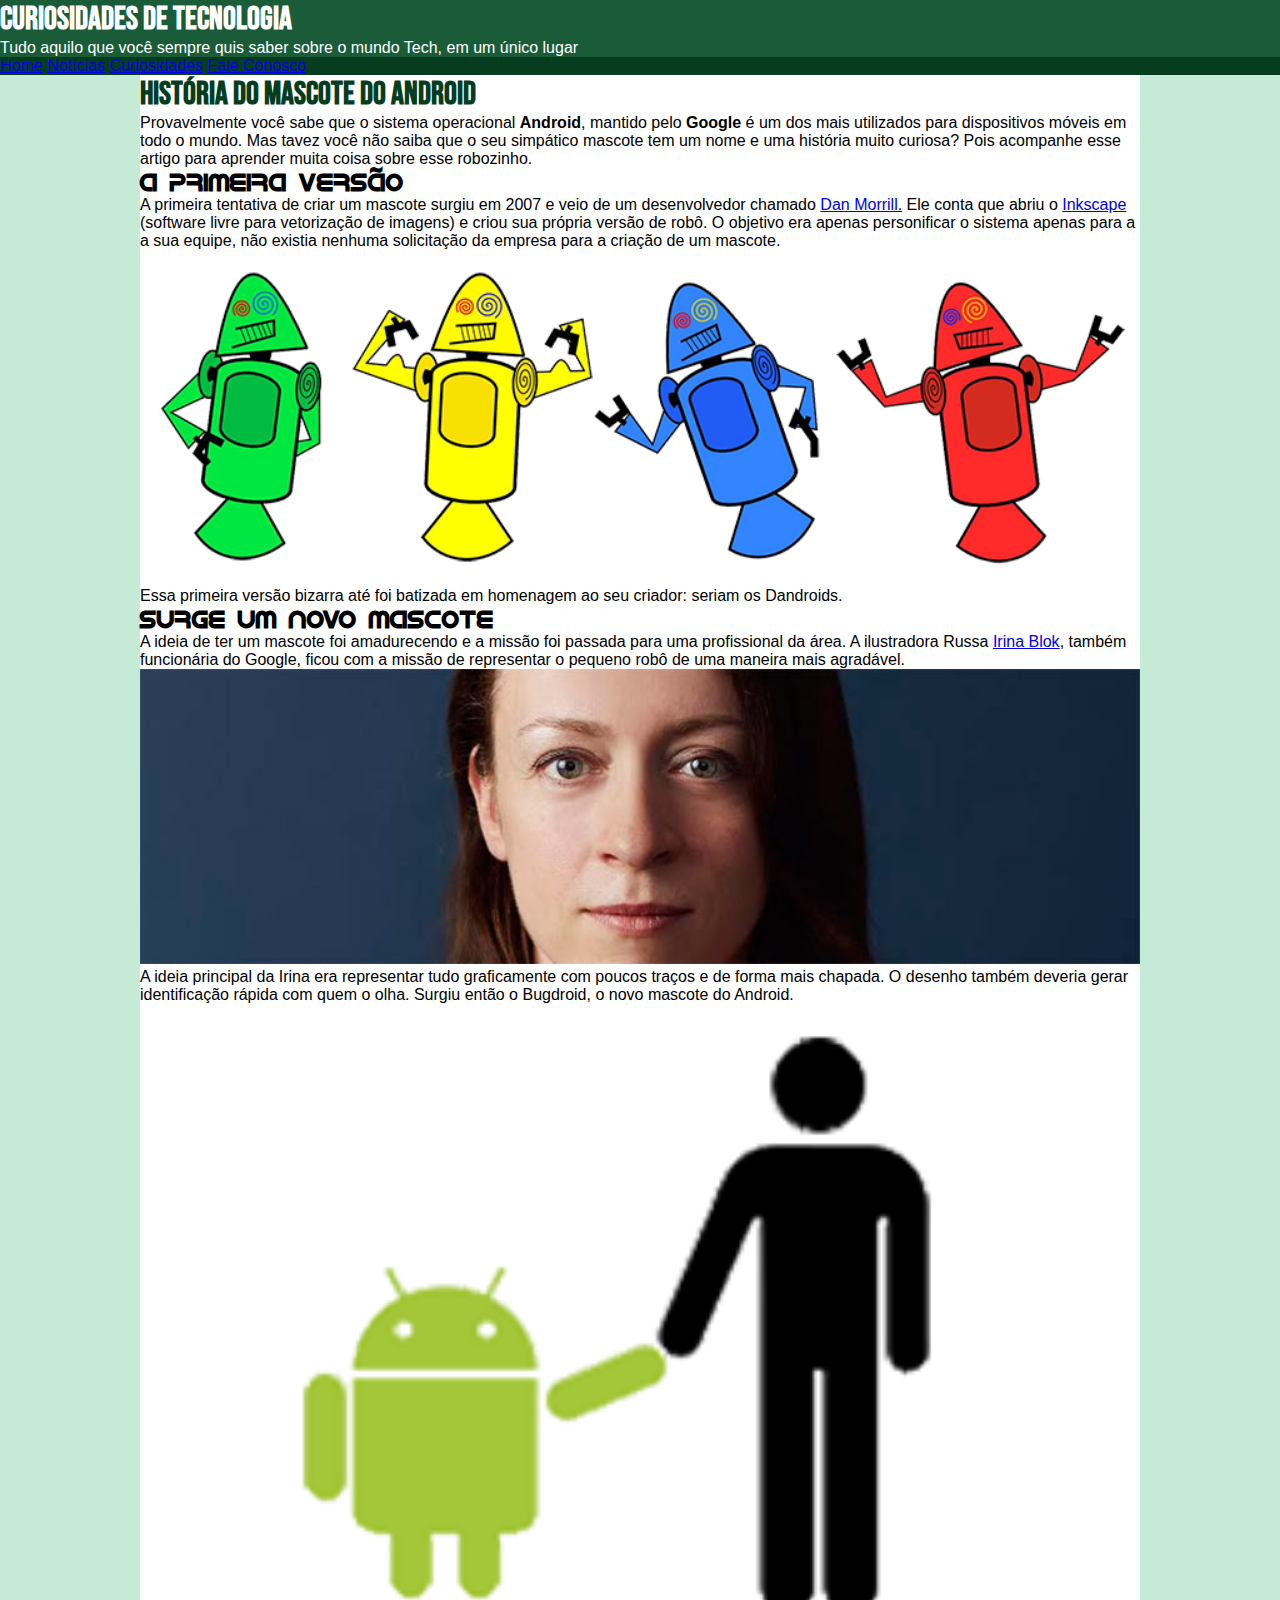
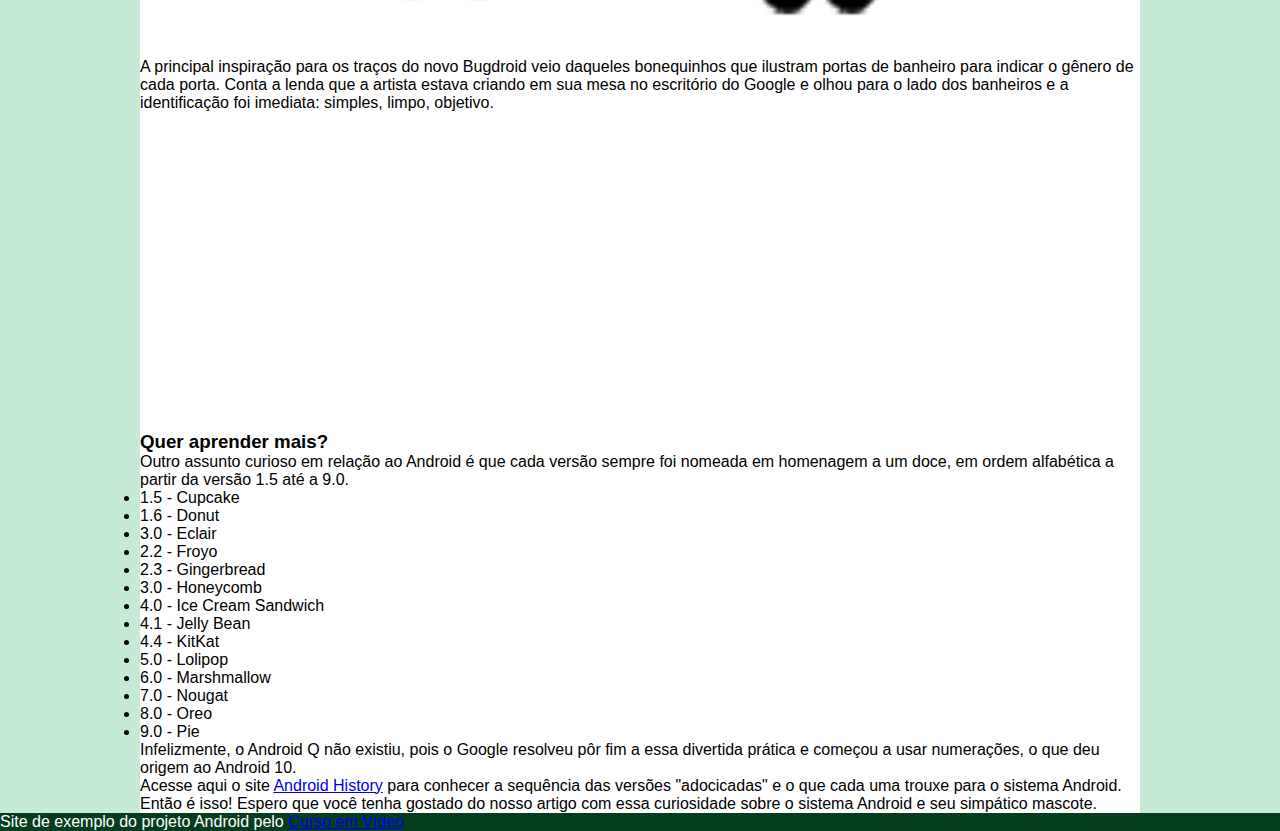
==== index.html @ b6d84f41 "Update index/css" ====
<!DOCTYPE html>
<html lang="pt-br">
<head>
    <meta charset="UTF-8">
    <meta http-equiv="X-UA-Compatible" content="IE=edge">
    <meta name="viewport" content="width=device-width, initial-scale=1.0">
    <link rel="stylesheet" href="arquivos/style.css">
    <link rel="shortcut icon" href="arquivos/imagens/favicon.ico" type="image/x-icon">
    <title>Projeto Android</title>
</head>
<body>

    <header>
        <h1>Curiosidades de Tecnologia</h1>
        <p>Tudo aquilo que você sempre quis saber sobre o mundo Tech, em um único lugar</p>
    </header>

    <nav>
        <a href="#">Home</a>
        <a href="#">Notícias</a>
        <a href="#">Curiosidades</a>
        <a href="#">Fale Conosco</a>
    </nav>

    <main>
        <article>
            <h1>História do Mascote do Android</h1>

            <p>
                Provavelmente você sabe que o sistema operacional <strong>Android</strong>, mantido pelo <strong>Google</strong> é um dos mais utilizados para dispositivos móveis em todo o mundo. Mas tavez você não saiba que o seu simpático mascote tem um nome e uma história muito curiosa? Pois acompanhe esse artigo para aprender muita coisa sobre esse robozinho.
            </p>

            <h2>A primeira versão</h2>

            <p>
                A primeira tentativa de criar um mascote surgiu em 2007 e veio de um desenvolvedor chamado <a href="https://androidcommunity.com/dan-morrill-shows-us-the-android-mascot-that-almost-was-20130103/" target="_blank">Dan Morrill.</a> Ele conta que abriu o <a href="https://inkscape.org/pt-br/" target="_blank">Inkscape</a> (software livre para vetorização de imagens) e criou sua própria versão de robô. O objetivo era apenas personificar o sistema apenas para a a sua equipe, não existia nenhuma solicitação da empresa para a criação de um mascote.
            </p>

            <picture>
                <source media="(max-width: 550px)" srcset="/arquivos/imagens/dan-droids-pq.png">
                <img src="arquivos/imagens/dan-droids.png" alt="Primeiro mascote do Android">
            </picture>

            <p>
                Essa primeira versão bizarra até foi batizada em homenagem ao seu criador: seriam os Dandroids.
            </p>

            <h2>Surge um novo mascote</h2>

            <p>
                A ideia de ter um mascote foi amadurecendo e a missão foi passada para uma profissional da área. A ilustradora Russa <a href="https://www.irinablok.com/" target="_blank">Irina Blok</a>, também funcionária do Google, ficou com a missão de representar o pequeno robô de uma maneira mais agradável.
            </p>

            <picture>
                <source media="(max-width: 550px)" srcset="/arquivos/imagens/irina-blok-pq.jpg">
                <img src="arquivos/imagens/irina-blok.jpg" alt="Irina Blok, criadora do Bugdroid">
            </picture>

            <p>
                A ideia principal da Irina era representar tudo graficamente com poucos traços e de forma mais chapada. O desenho também deveria gerar identificação rápida com quem o olha. Surgiu então o Bugdroid, o novo mascote do Android.
            </p>

            <img src="arquivos/imagens/bugdroid.png" alt="Bugdroid">

            <p>
                A principal inspiração para os traços do novo Bugdroid veio daqueles bonequinhos que ilustram portas de banheiro para indicar o gênero de cada porta. Conta a lenda que a artista estava criando em sua mesa no escritório do Google e olhou para o lado dos banheiros e a identificação foi imediata: simples, limpo, objetivo.
            </p>

            <iframe width="560" height="315" src="https://www.youtube.com/embed/62JB64aQC9A" title="YouTube video player" frameborder="0" allow="accelerometer; autoplay; clipboard-write; encrypted-media; gyroscope; picture-in-picture" allowfullscreen></iframe>
            
            <aside>
                <h3>Quer aprender mais?</h3>

                <p>
                    Outro assunto curioso em relação ao Android é que cada versão sempre foi nomeada em homenagem a um doce, em ordem alfabética a partir da versão 1.5 até a 9.0.
                </p>

                <ul>
                    <li>1.5 - Cupcake</li>
                    <li>1.6 - Donut</li>
                    <li>3.0 - Eclair</li>
                    <li>2.2 - Froyo</li>
                    <li>2.3 - Gingerbread</li>
                    <li>3.0 - Honeycomb</li>
                    <li>4.0 - Ice Cream Sandwich</li>
                    <li>4.1 - Jelly Bean</li>
                    <li>4.4 - KitKat</li>
                    <li>5.0 - Lolipop</li>
                    <li>6.0 - Marshmallow</li>
                    <li>7.0 - Nougat</li>
                    <li>8.0 - Oreo</li>
                    <li>9.0 - Pie</li>
                </ul>

                <p>
                    Infelizmente, o Android Q não existiu, pois o Google resolveu pôr fim a essa divertida prática e começou a usar numerações, o que deu origem ao Android 10.
                </p>

                <p>
                    Acesse aqui o site <a href="https://www.android.com/intl/pt_pt/history/#/donut" target="_blank">Android History</a> para conhecer a sequência das versões "adocicadas" e o que cada uma trouxe para o sistema Android.
                </p>
            </aside>
            

            <p>
                Então é isso! Espero que você tenha gostado do nosso artigo com essa curiosidade sobre o sistema Android e seu simpático mascote.
            </p>
        </article>
    </main>

    <footer>
        <p>Site de exemplo do projeto Android pelo <a href="https://www.cursoemvideo.com/" target="_blank">Curso em Vídeo</a></p>
    </footer>

</body>
</html>
---- arquivos/style.css ----
@charset "UTF-8";

@import url('https://fonts.googleapis.com/css2?family=Bebas+Neue&display=swap');

@font-face {
    font-family: 'Android';
    src: url('fontes/idroid.otf') format('opentype');
    font-weight: normal;
}

:root {
    --cor0: #c5ebd6;
    --cor1: #83e1ad;
    --cor2: #3ddc84;
    --cor3: #2fa866;
    --cor4: #1a5c37;
    --cor5: #063d1e;

    --fonte-padrao: Arial, Verdana, Helvetica, sans-serif;
    --fonte-destaque: 'Bebas Neue', cursive;
    --fonte-android: 'Android', cursive;
}

* {
    margin: 0px;
    padding: 0px;
}

body {
    background-color: var(--cor0);
    font-family: var(--fonte-padrao);
}

header {
    background-color: var(--cor4);
}

header > h1 {
    color: white;
    font-family: var(--fonte-destaque);
}

header > p {
    color: white;
}

nav {
    background-color: var(--cor5);
}

main {
    min-width: 300px;
    max-width: 1000px;
    margin: auto;
    background-color: white;
}

main img {
    width: 100%;
}

article > h1 {
    color: var(--cor5);
    font-family: var(--fonte-destaque);
}

article > h2 {
    font-family: var(--fonte-android);
}

footer {
    background-color: var(--cor5);
    color: white;
}
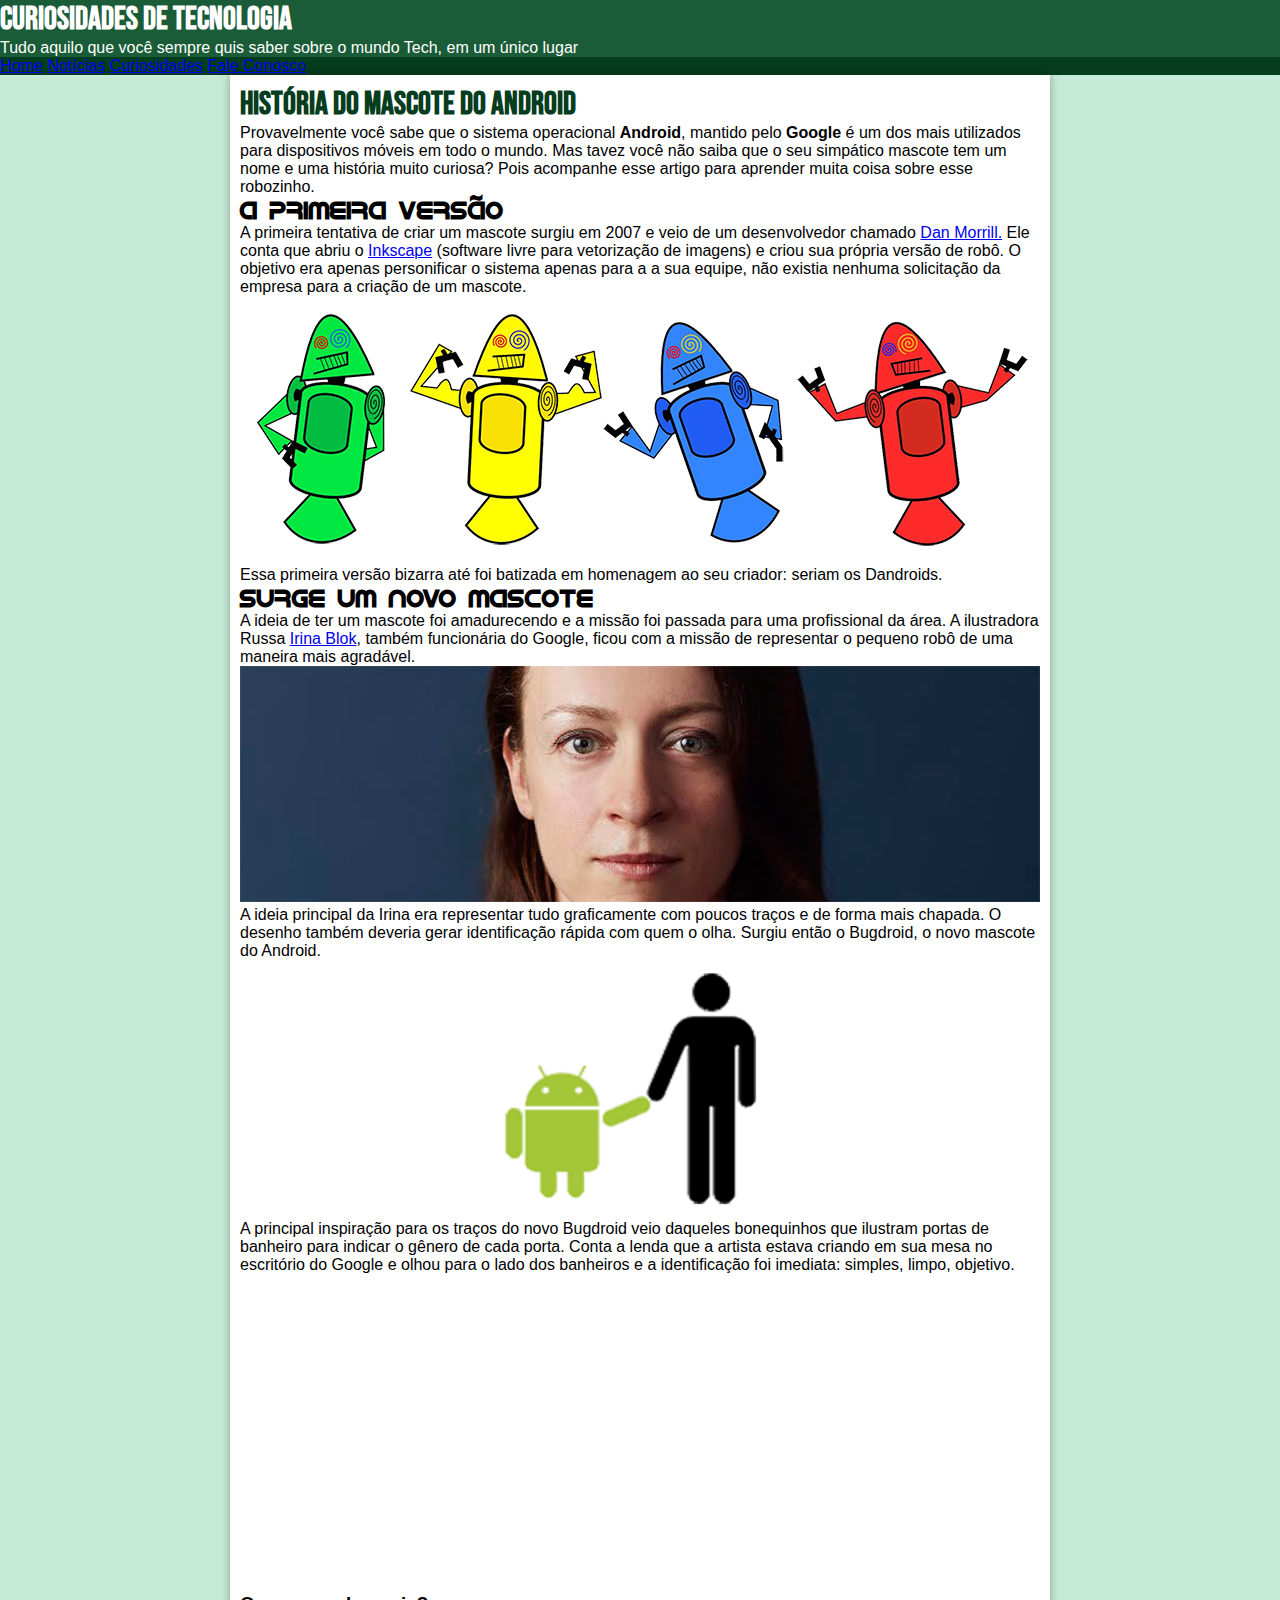
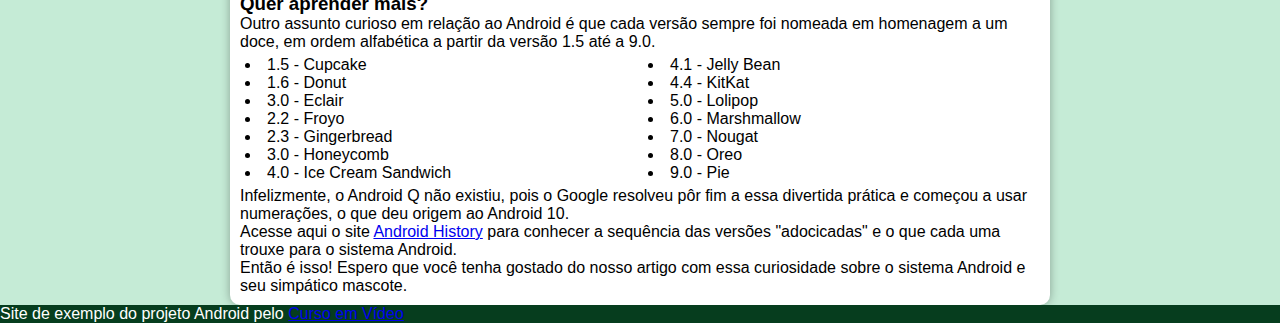
==== commit ffeb191e: "Merge branch 'main' of https://github.com/filipebastos0/projeto-android" ====
--- a/index.html
+++ b/index.html
@@ -37,7 +37,7 @@
             </p>
 
             <picture>
-                <source media="(max-width: 550px)" srcset="/arquivos/imagens/dan-droids-pq.png">
+                <source media="(max-width: 600px)" srcset="/arquivos/imagens/dan-droids-pq.png">
                 <img src="arquivos/imagens/dan-droids.png" alt="Primeiro mascote do Android">
             </picture>
 
@@ -52,7 +52,7 @@
             </p>
 
             <picture>
-                <source media="(max-width: 550px)" srcset="/arquivos/imagens/irina-blok-pq.jpg">
+                <source media="(max-width: 600px)" srcset="/arquivos/imagens/irina-blok-pq.jpg">
                 <img src="arquivos/imagens/irina-blok.jpg" alt="Irina Blok, criadora do Bugdroid">
             </picture>
 
@@ -60,7 +60,7 @@
                 A ideia principal da Irina era representar tudo graficamente com poucos traços e de forma mais chapada. O desenho também deveria gerar identificação rápida com quem o olha. Surgiu então o Bugdroid, o novo mascote do Android.
             </p>
 
-            <img src="arquivos/imagens/bugdroid.png" alt="Bugdroid">
+            <img src="arquivos/imagens/bugdroid.png" alt="Bugdroid" class="bugdroid">
 
             <p>
                 A principal inspiração para os traços do novo Bugdroid veio daqueles bonequinhos que ilustram portas de banheiro para indicar o gênero de cada porta. Conta a lenda que a artista estava criando em sua mesa no escritório do Google e olhou para o lado dos banheiros e a identificação foi imediata: simples, limpo, objetivo.
--- a/arquivos/style.css
+++ b/arquivos/style.css
@@ -49,10 +49,30 @@
 }
 
 main {
-    min-width: 300px;
-    max-width: 1000px;
+    min-width: 320px;
+    max-width: 800px;
     margin: auto;
+    padding: 10px;
     background-color: white;
+    box-shadow: 0px 0px 10px rgba(0, 0, 0, 0.315);
+    border-radius: 0px 0px 10px 10px;
+
+}
+
+main img {
+    width: 100%;
+}
+
+.bugdroid {
+    width: 50%;
+    display: block;
+    margin: auto;
+}
+
+aside > ul {
+    list-style-position: inside;
+    margin: 5px;
+    columns: 2;
 }
 
 main img {
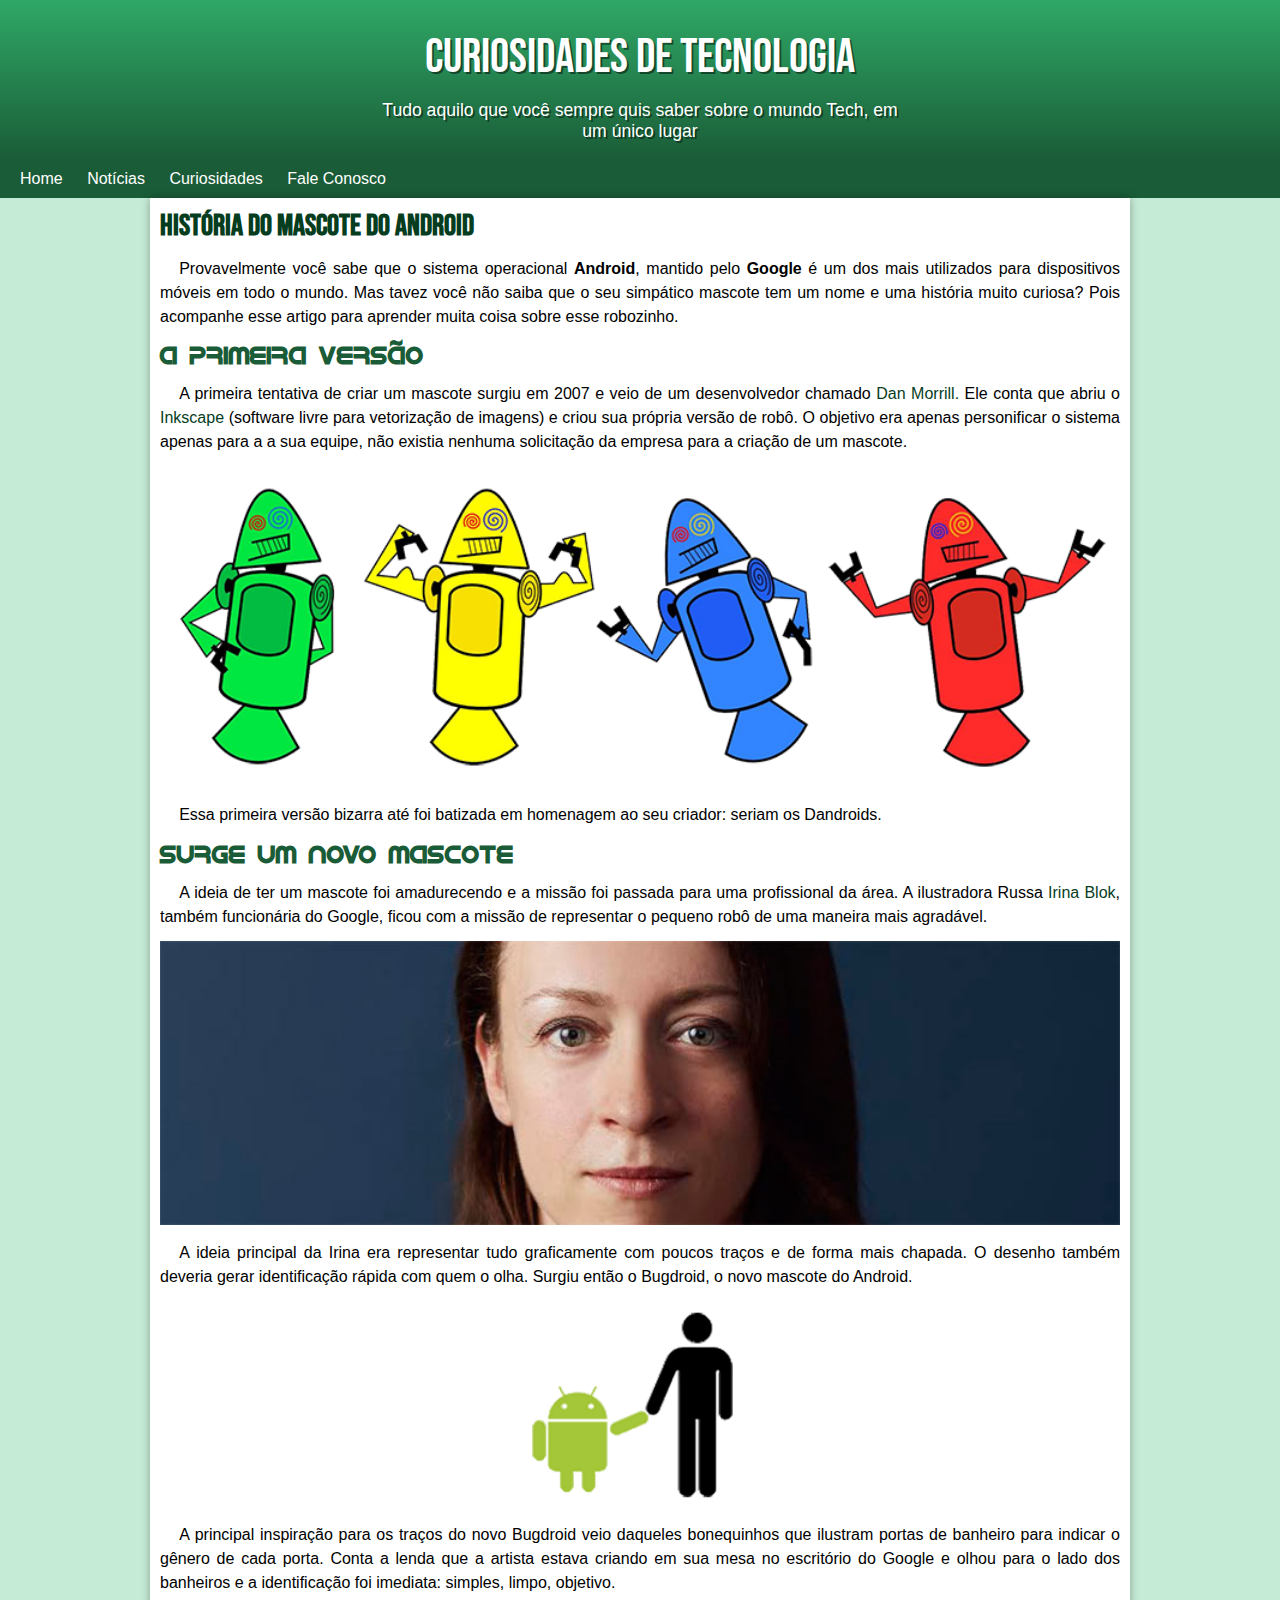
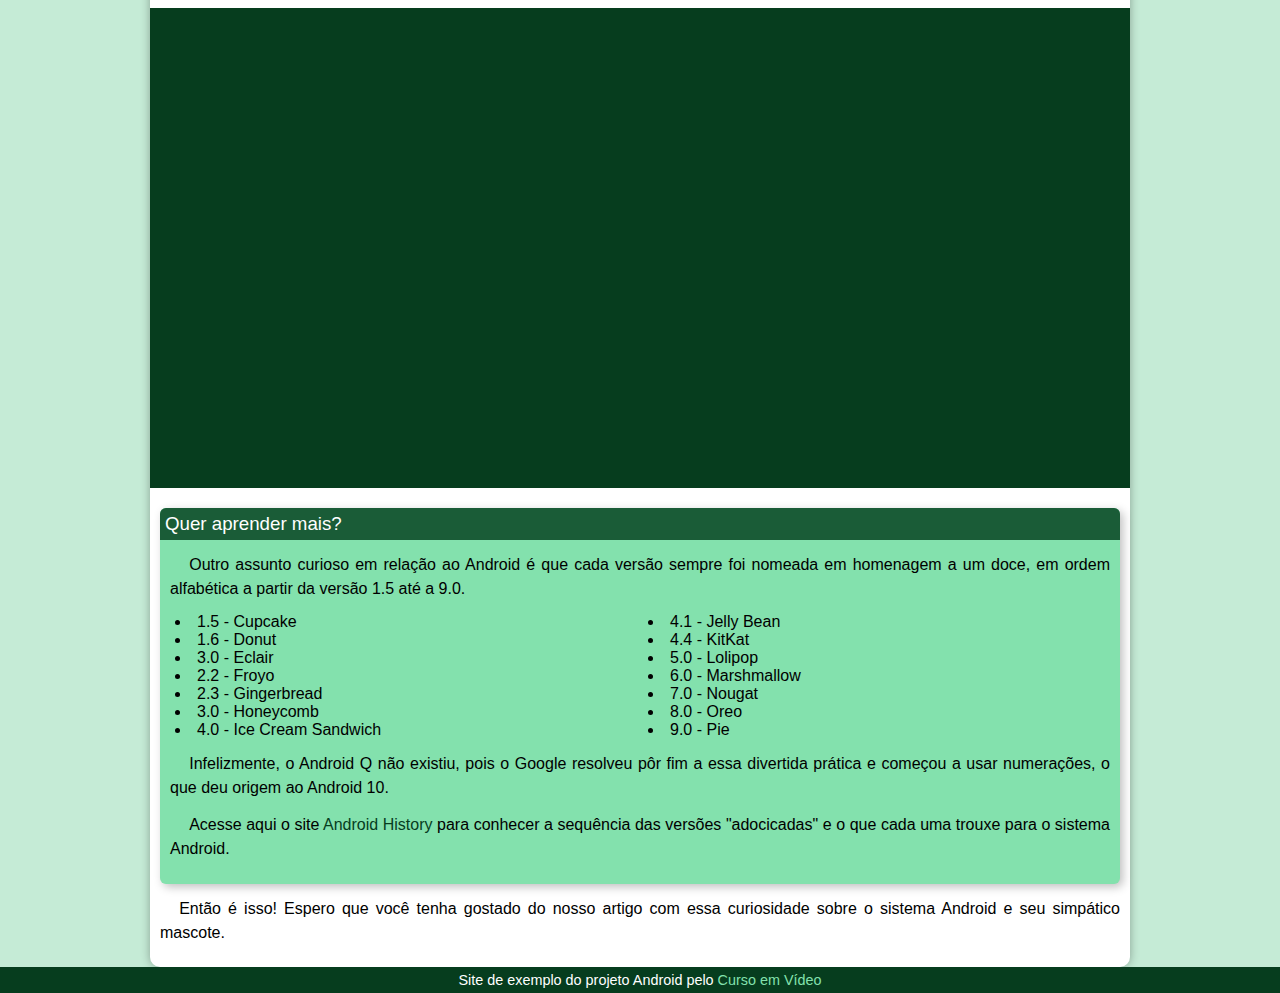
==== commit 889c08e1: "Ajuste de video" ====
--- a/index.html
+++ b/index.html
@@ -66,7 +66,9 @@
                 A principal inspiração para os traços do novo Bugdroid veio daqueles bonequinhos que ilustram portas de banheiro para indicar o gênero de cada porta. Conta a lenda que a artista estava criando em sua mesa no escritório do Google e olhou para o lado dos banheiros e a identificação foi imediata: simples, limpo, objetivo.
             </p>
 
-            <iframe width="560" height="315" src="https://www.youtube.com/embed/62JB64aQC9A" title="YouTube video player" frameborder="0" allow="accelerometer; autoplay; clipboard-write; encrypted-media; gyroscope; picture-in-picture" allowfullscreen></iframe>
+            <div class="video">
+                <iframe width="560" height="315" src="https://www.youtube.com/embed/62JB64aQC9A" title="YouTube video player" frameborder="0" allow="accelerometer; autoplay; clipboard-write; encrypted-media; gyroscope; picture-in-picture" allowfullscreen></iframe>
+            </div>
             
             <aside>
                 <h3>Quer aprender mais?</h3>
--- a/arquivos/style.css
+++ b/arquivos/style.css
@@ -31,26 +31,68 @@
     font-family: var(--fonte-padrao);
 }
 
+a {
+    text-decoration: none;
+}
+
 header {
-    background-color: var(--cor4);
+    background-image: linear-gradient(to bottom, var(--cor3), var(--cor4));
+    min-height: 8em;
+    text-align: center;
+    padding-top: 1.8em;
 }
 
 header > h1 {
     color: white;
     font-family: var(--fonte-destaque);
+    font-size: 3em;
+    font-weight: normal;
+    margin-bottom: .3em;
+    text-shadow: 2px 2px 0px rgba(0, 0, 0, 0.466);
 }
 
 header > p {
+    font-family: var(--fonte-padrao);
+    font-size: 1.1em;
     color: white;
+    max-width: 30em;
+    margin: auto;
+    padding-bottom: 1em;
+    text-shadow: 2px 2px 0px rgba(0, 0, 0, 0.466);
 }
 
 nav {
-    background-color: var(--cor5);
+    background-color: var(--cor4);
+    padding: 10px;
+}
+
+nav > a {
+    color: white;
+    padding: 10px;
+    border-radius: 5px;
+}
+
+nav > a:hover {
+    background-color: var(--cor3);
+    transition: .3s;
+    color: var(--cor0);
+}
+
+article > h1 {
+    color: var(--cor5);
+    font-family: var(--fonte-destaque);
+    font-size: 1.9em;
+}
+
+article > h2 {
+    color: var(--cor4);
+    font-family: var(--fonte-android);
+    font-size: 1.5em;
 }
 
 main {
-    min-width: 320px;
-    max-width: 800px;
+    min-width: 20em;
+    max-width: 60em;
     margin: auto;
     padding: 10px;
     background-color: white;
@@ -63,10 +105,53 @@
     width: 100%;
 }
 
+main p {
+    margin: .8em 0px;
+    text-align: justify;
+    text-indent: 1.2em;
+    line-height: 1.5em;
+}
+
+main a {
+    color: var(--cor5);
+}
+
+main a:hover {
+    text-decoration: underline;    
+}
+
 .bugdroid {
-    width: 50%;
+    max-width: 20em;
     display: block;
     margin: auto;
+}
+
+div.video {
+    background-color: var(--cor5);
+    margin: 0px -10px 20px -10px;
+    padding-bottom: 30em;
+    position: relative;
+}
+
+/*iv.video > iframe {
+    position: absolute;
+    top: 5%;
+    left: 5%;
+    width: 90%;
+    height: 90%;
+}*/
+
+div.video > iframe {
+    position: absolute;
+    width: 100%;
+    height: 100%;
+}
+
+aside {
+    background-color: var(--cor1);
+    padding: 10px;
+    border-radius: 6px;
+    box-shadow: 3px 3px 10px rgba(0, 0, 0, 0.25);
 }
 
 aside > ul {
@@ -75,21 +160,29 @@
     columns: 2;
 }
 
-main img {
-    width: 100%;
-}
-
-article > h1 {
-    color: var(--cor5);
-    font-family: var(--fonte-destaque);
-}
-
-article > h2 {
-    font-family: var(--fonte-android);
+aside > h3 {
+    background-color: var(--cor4);
+    color: white;
+    border-radius: 6px 6px 0px 0px;
+    margin: -10px -10px 0px -10px;
+    padding: 5px;
+    font-weight: normal;
 }
 
 footer {
     background-color: var(--cor5);
     color: white;
+    text-align: center;
+    font-size: .9em;
+    padding: 5px;
 }
 
+footer a {
+    color: var(--cor1);
+}
+
+footer a:hover {
+    color: var(--cor0);
+    transition: .1s;
+}
+
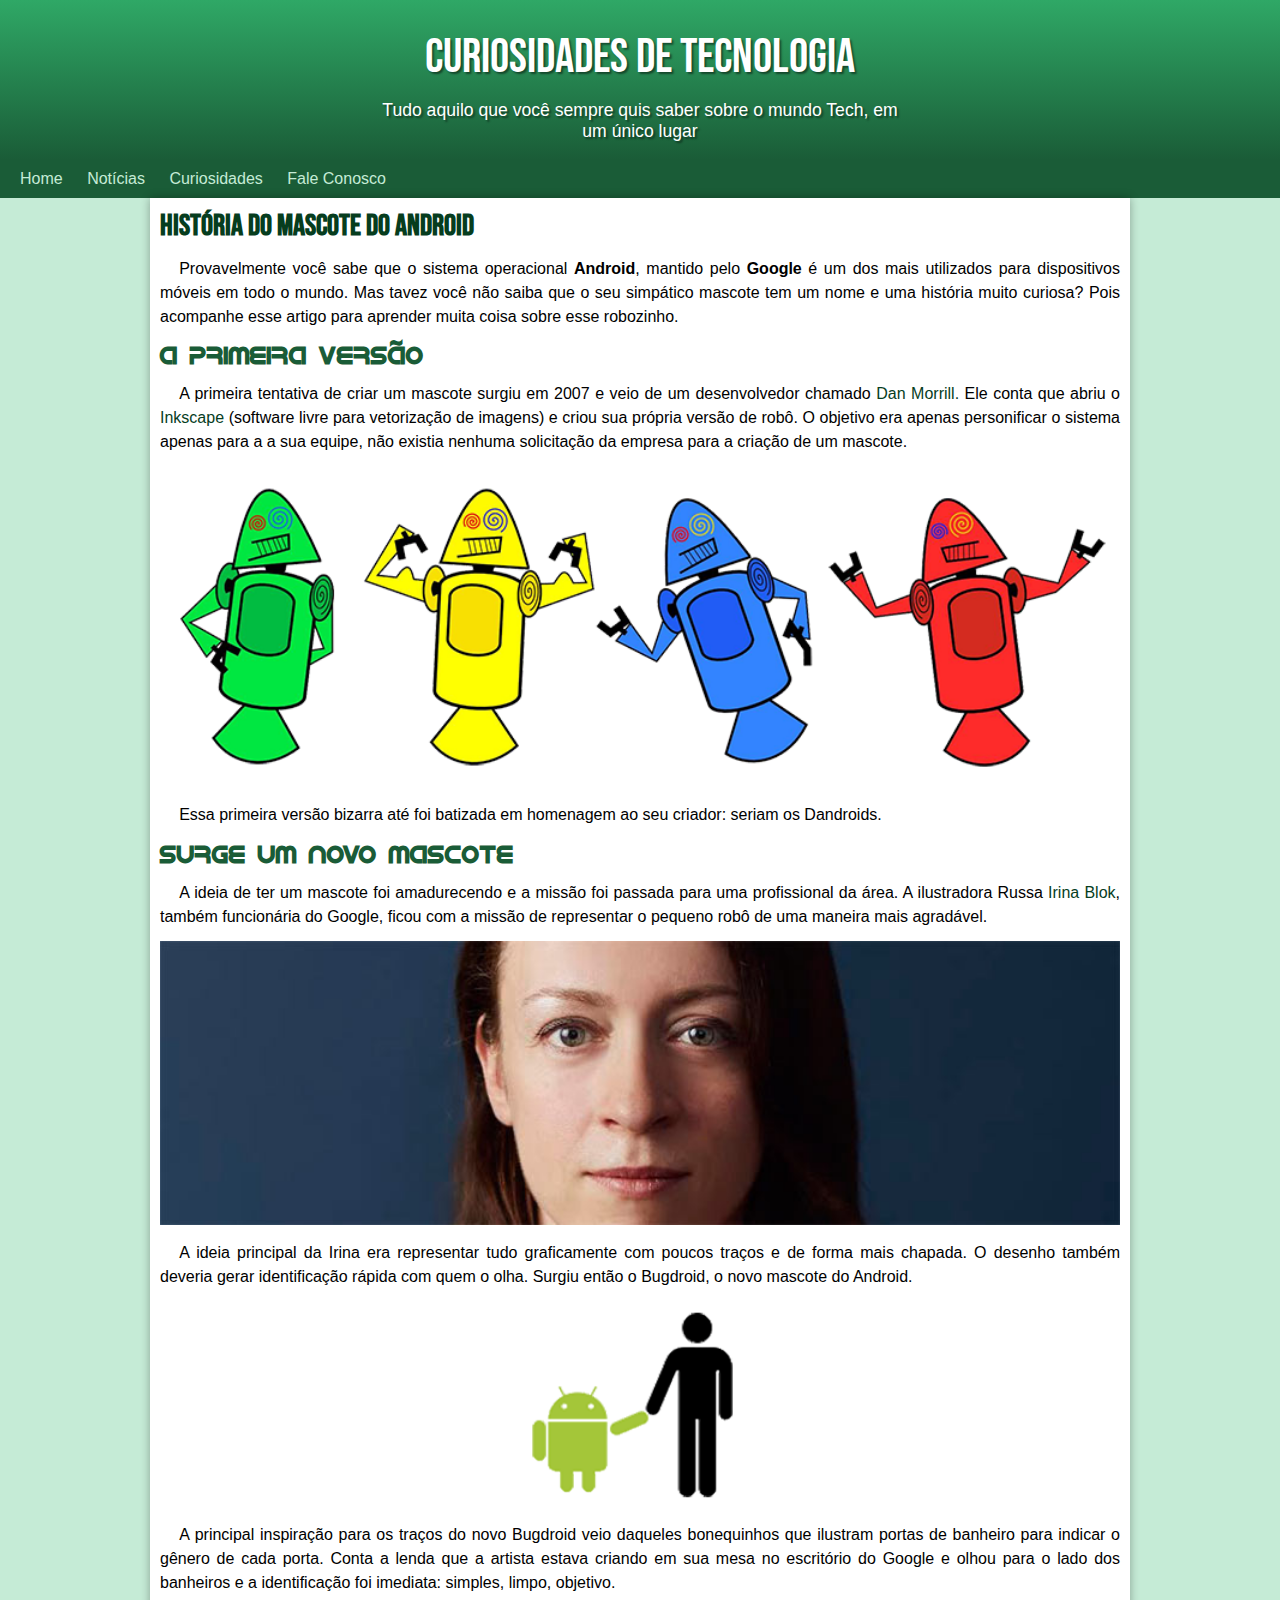
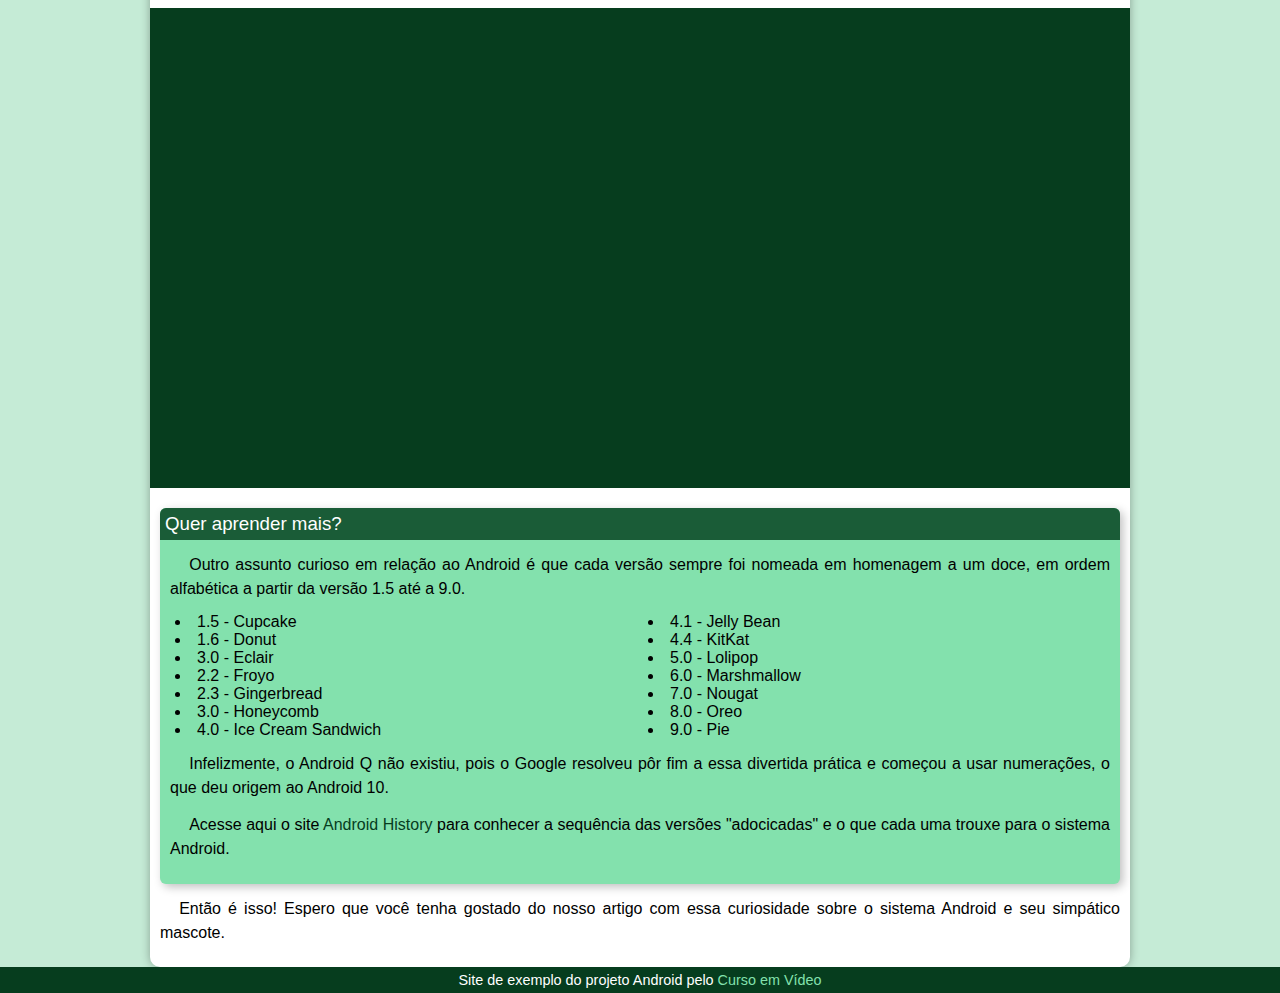
==== commit 4fb28c98: "Update index.html" ====
--- a/index.html
+++ b/index.html
@@ -37,7 +37,7 @@
             </p>
 
             <picture>
-                <source media="(max-width: 600px)" srcset="/arquivos/imagens/dan-droids-pq.png">
+                <source media="(max-width: 600px)" srcset="arquivos/imagens/dan-droids-pq.png">
                 <img src="arquivos/imagens/dan-droids.png" alt="Primeiro mascote do Android">
             </picture>
 
@@ -52,7 +52,7 @@
             </p>
 
             <picture>
-                <source media="(max-width: 600px)" srcset="/arquivos/imagens/irina-blok-pq.jpg">
+                <source media="(max-width: 600px)" srcset="arquivos/imagens/irina-blok-pq.jpg">
                 <img src="arquivos/imagens/irina-blok.jpg" alt="Irina Blok, criadora do Bugdroid">
             </picture>
 
--- a/arquivos/style.css
+++ b/arquivos/style.css
@@ -48,7 +48,7 @@
     font-size: 3em;
     font-weight: normal;
     margin-bottom: .3em;
-    text-shadow: 2px 2px 0px rgba(0, 0, 0, 0.466);
+    text-shadow: 2px 2px 2px rgba(0, 0, 0, 0.466);
 }
 
 header > p {
@@ -58,7 +58,7 @@
     max-width: 30em;
     margin: auto;
     padding-bottom: 1em;
-    text-shadow: 2px 2px 0px rgba(0, 0, 0, 0.466);
+    text-shadow: 2px 2px 2px rgba(0, 0, 0, 0.466);
 }
 
 nav {
@@ -67,7 +67,7 @@
 }
 
 nav > a {
-    color: white;
+    color: var(--cor0);
     padding: 10px;
     border-radius: 5px;
 }
@@ -75,7 +75,7 @@
 nav > a:hover {
     background-color: var(--cor3);
     transition: .3s;
-    color: var(--cor0);
+    color: var(--cor5);
 }
 
 article > h1 {
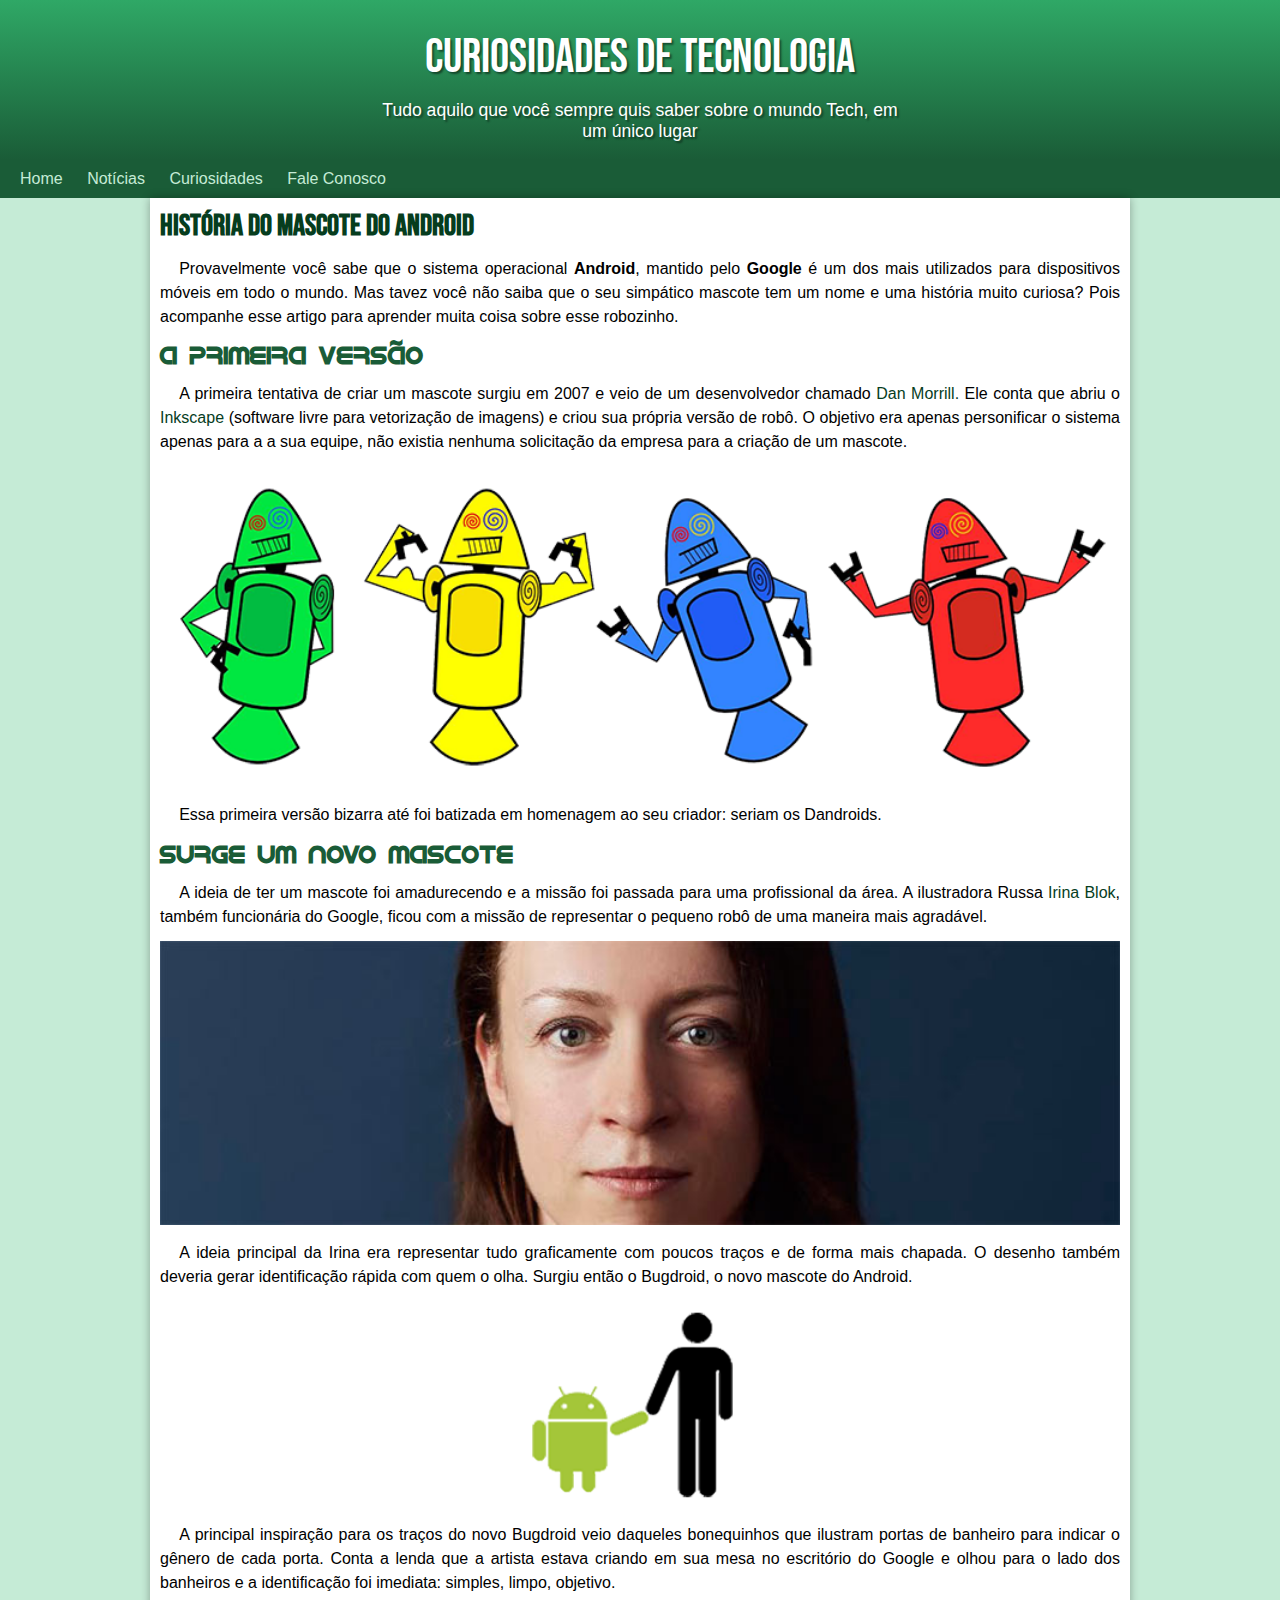
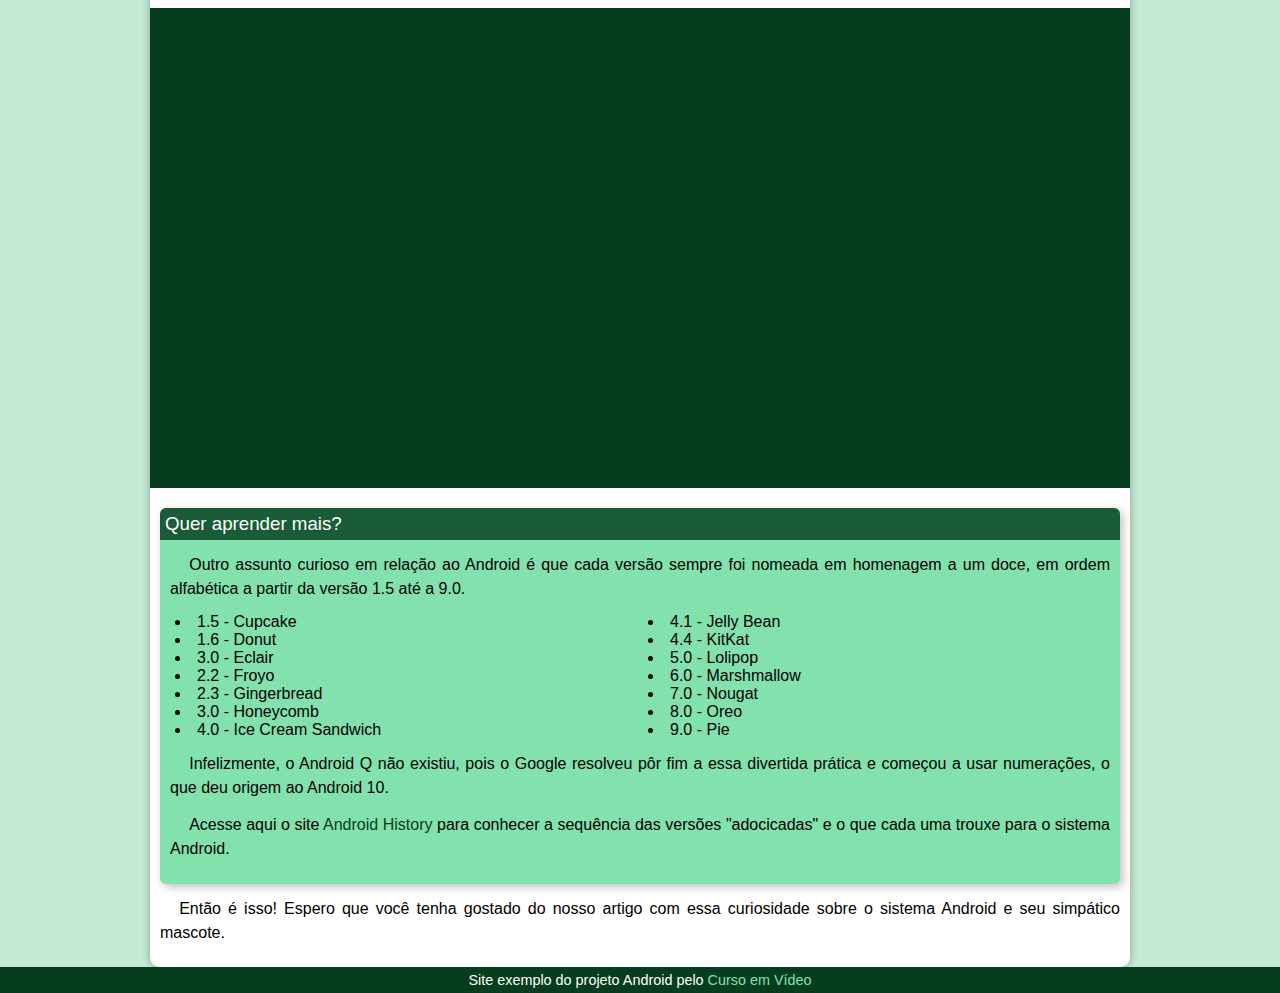
==== commit 35be97d5: "Update index.html" ====
--- a/index.html
+++ b/index.html
@@ -111,7 +111,7 @@
     </main>
 
     <footer>
-        <p>Site de exemplo do projeto Android pelo <a href="https://www.cursoemvideo.com/" target="_blank">Curso em Vídeo</a></p>
+        <p>Site exemplo do projeto Android pelo <a href="https://www.cursoemvideo.com/" target="_blank">Curso em Vídeo</a></p>
     </footer>
 
 </body>
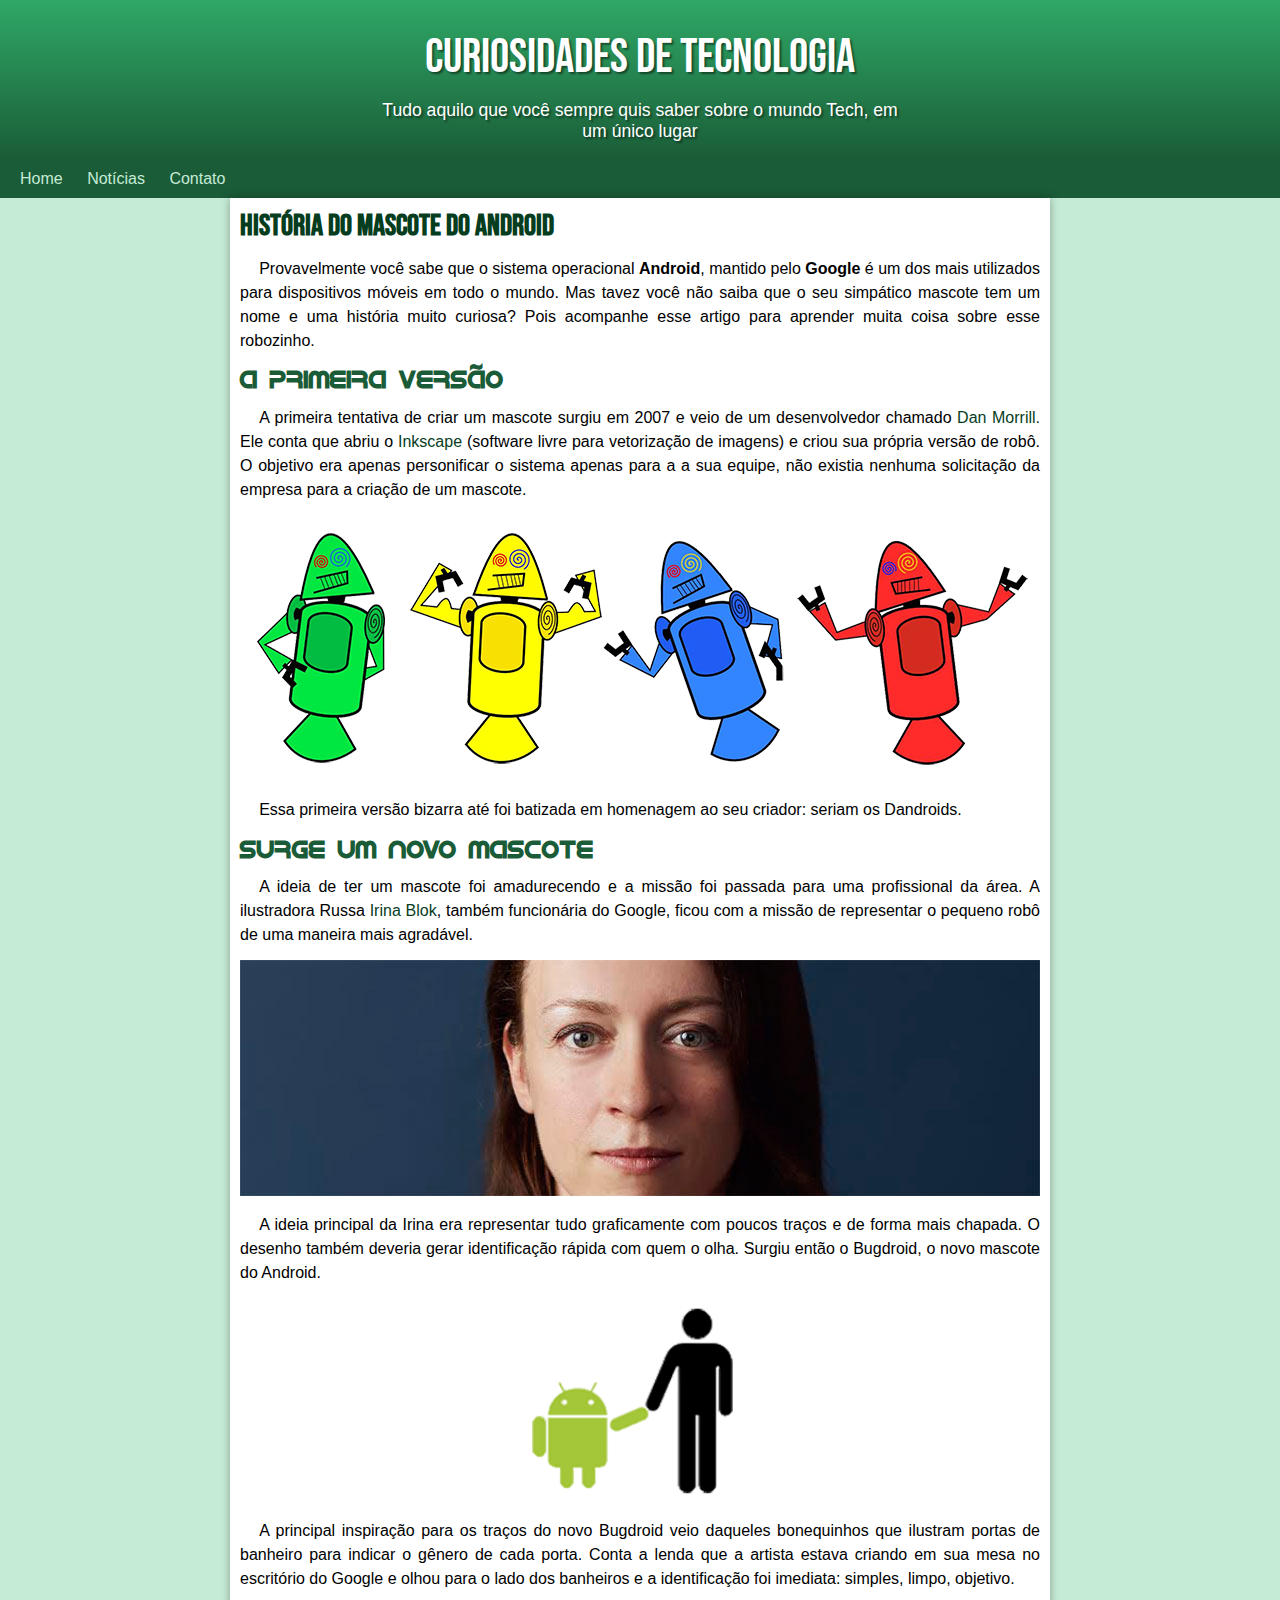
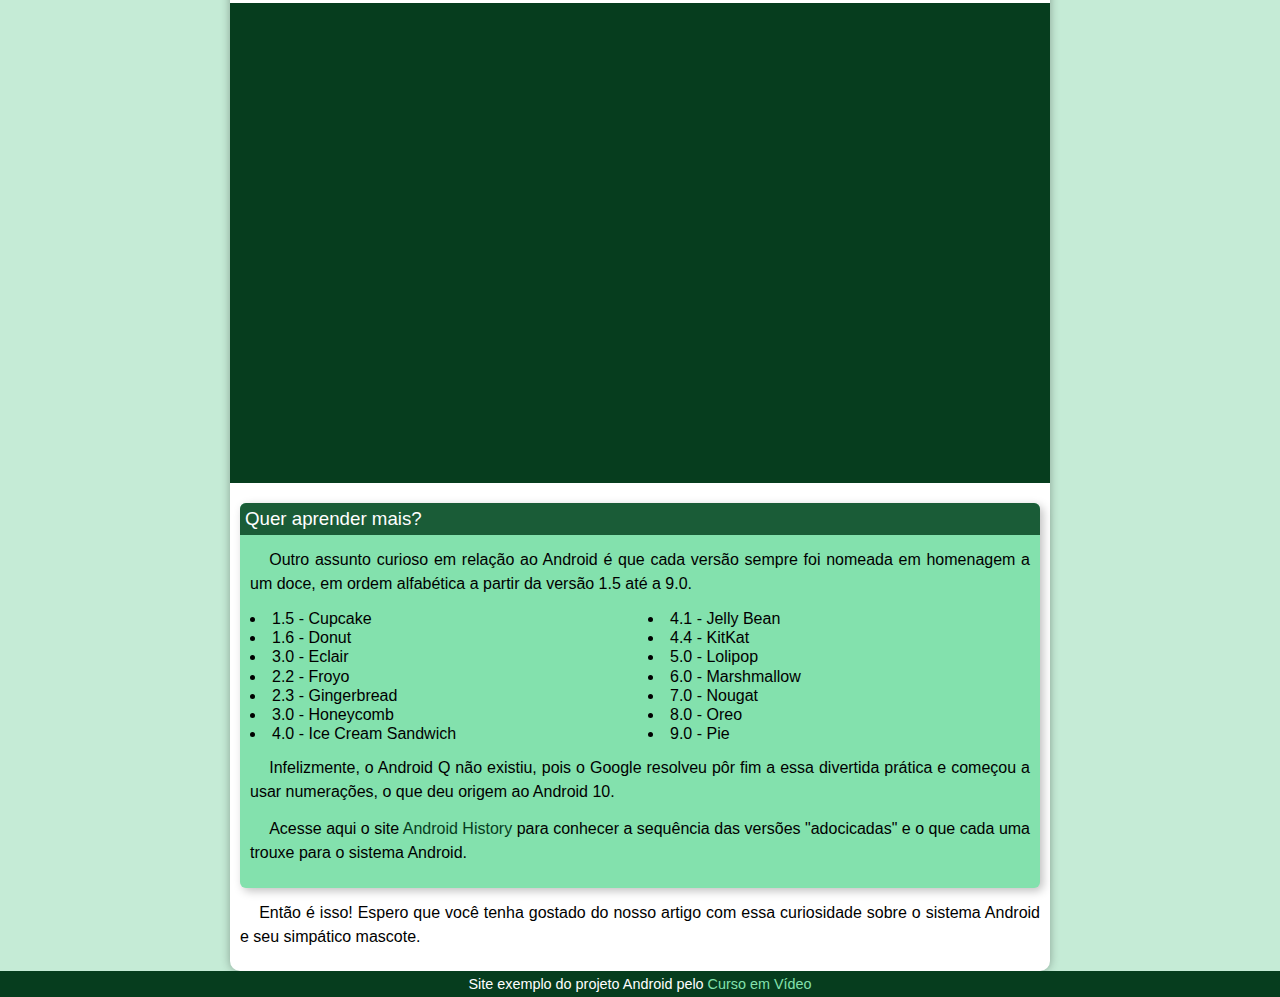
==== commit 6b183d23: "ajustes" ====
--- a/index.html
+++ b/index.html
@@ -18,8 +18,7 @@
     <nav>
         <a href="#">Home</a>
         <a href="#">Notícias</a>
-        <a href="#">Curiosidades</a>
-        <a href="#">Fale Conosco</a>
+        <a href="#">Contato</a>
     </nav>
 
     <main>
--- a/arquivos/style.css
+++ b/arquivos/style.css
@@ -92,7 +92,7 @@
 
 main {
     min-width: 20em;
-    max-width: 60em;
+    max-width: 50em;
     margin: auto;
     padding: 10px;
     background-color: white;
@@ -156,8 +156,8 @@
 
 aside > ul {
     list-style-position: inside;
-    margin: 5px;
     columns: 2;
+    line-height: 1.2em;
 }
 
 aside > h3 {
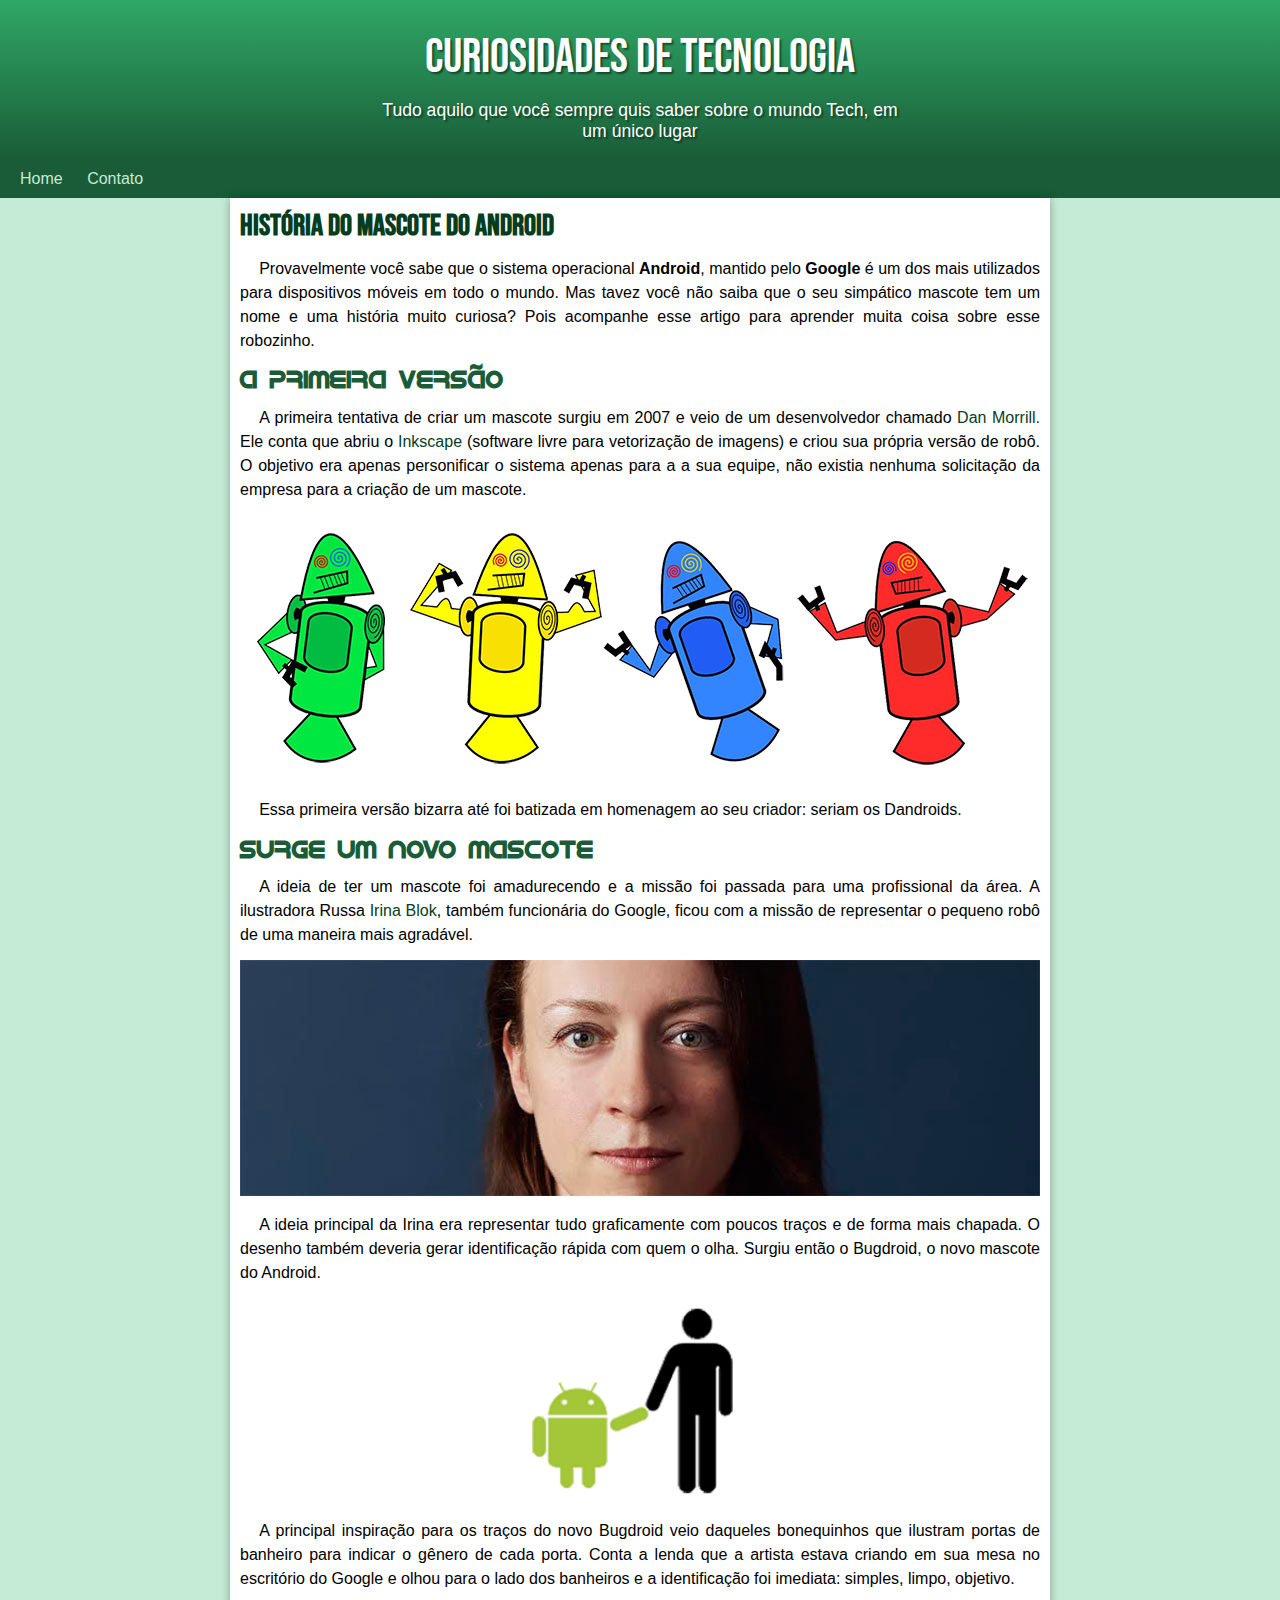
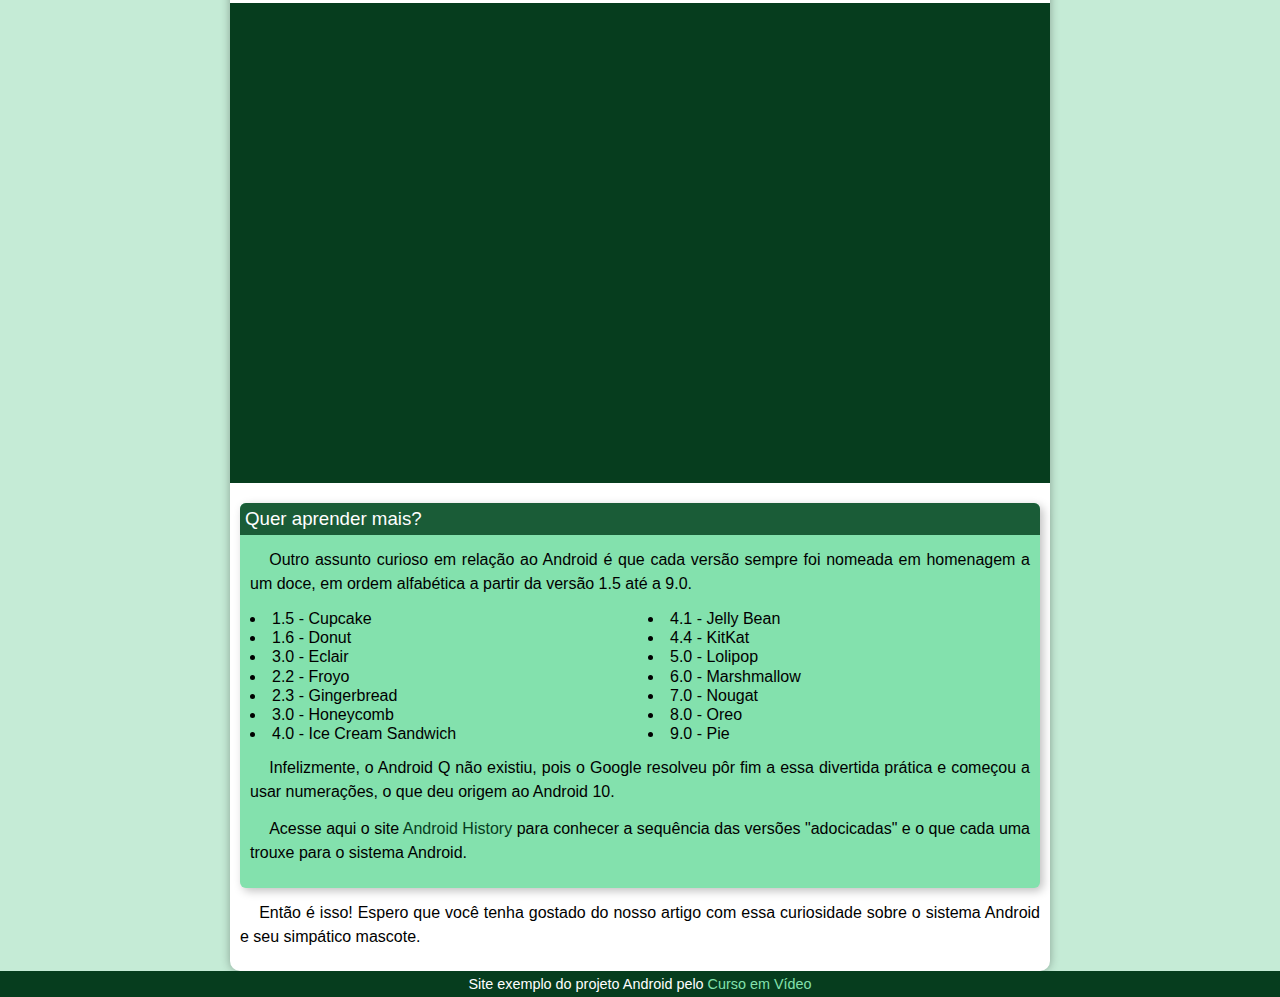
==== commit cb0077ac: "nova página contato" ====
--- a/index.html
+++ b/index.html
@@ -17,7 +17,6 @@
 
     <nav>
         <a href="#">Home</a>
-        <a href="#">Notícias</a>
         <a href="#">Contato</a>
     </nav>
 
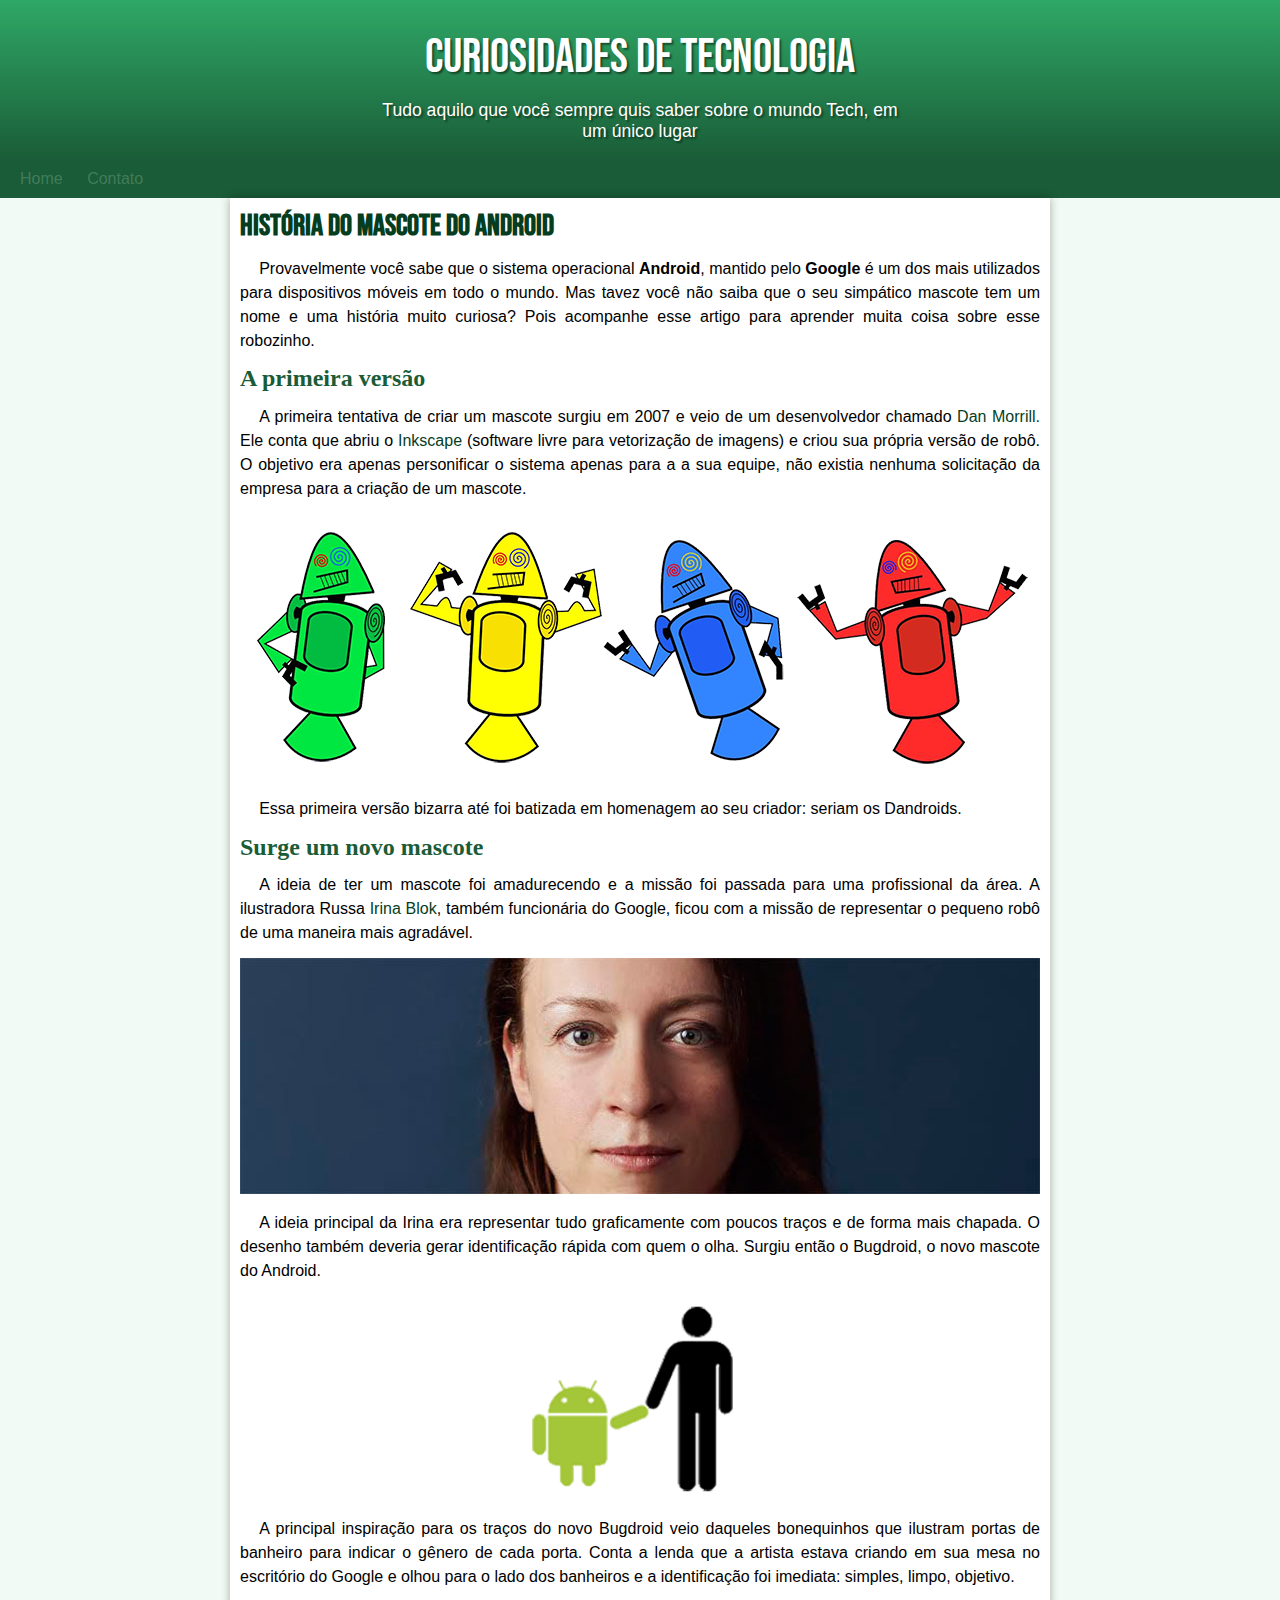
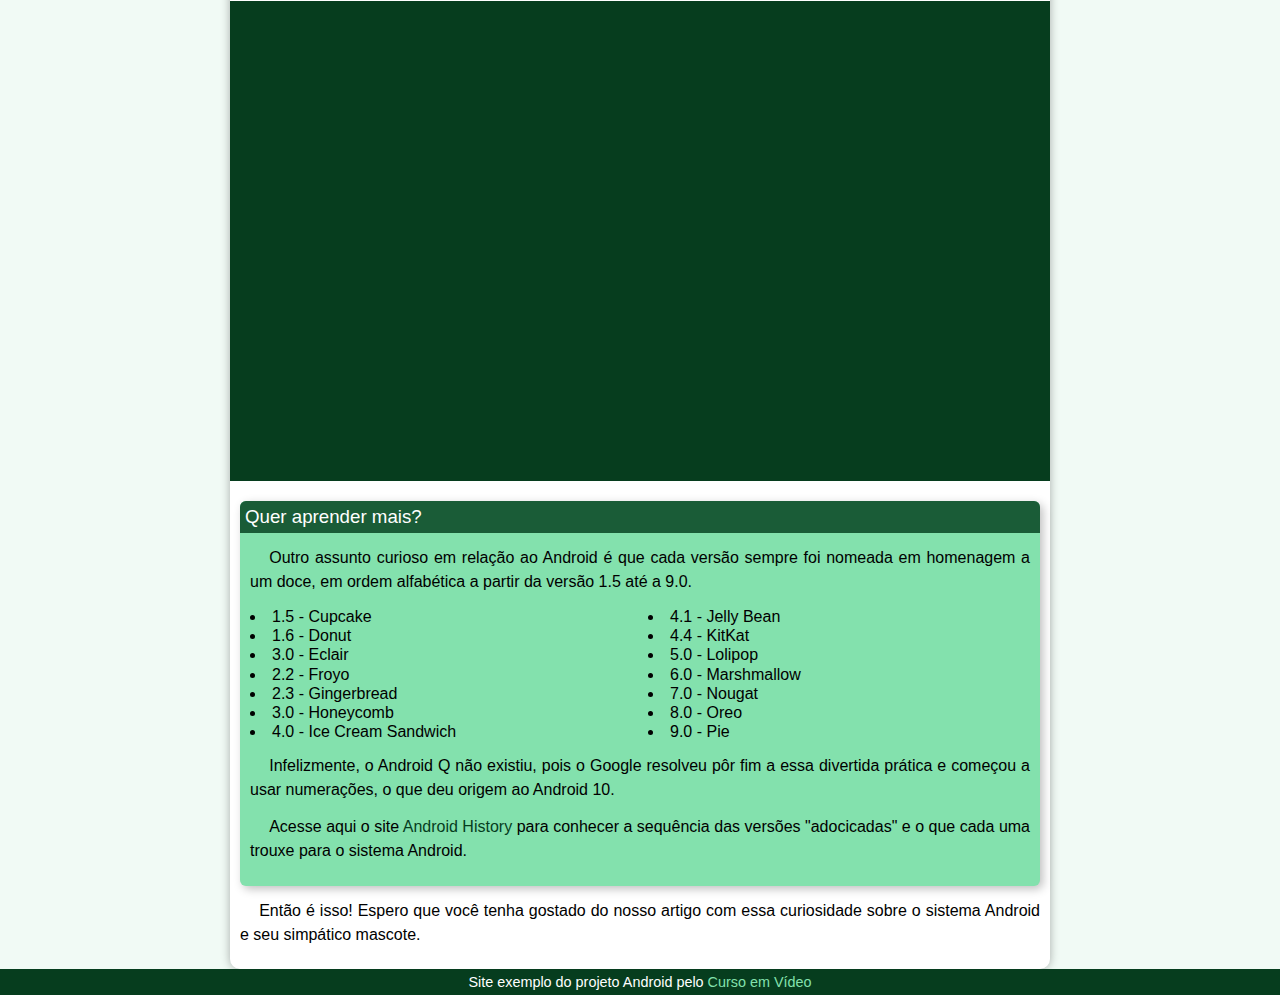
==== commit 99de0819: "Update style.css" ====
--- a/index.html
+++ b/index.html
@@ -4,7 +4,7 @@
     <meta charset="UTF-8">
     <meta http-equiv="X-UA-Compatible" content="IE=edge">
     <meta name="viewport" content="width=device-width, initial-scale=1.0">
-    <link rel="stylesheet" href="arquivos/style.css">
+    <link rel="stylesheet" href="style.css">
     <link rel="shortcut icon" href="arquivos/imagens/favicon.ico" type="image/x-icon">
     <title>Projeto Android</title>
 </head>
@@ -20,7 +20,7 @@
         <a href="#">Contato</a>
     </nav>
 
-    <main>
+    <main class="main-index">
         <article>
             <h1>História do Mascote do Android</h1>
 
--- a/style.css
+++ b/style.css
@@ -0,0 +1,210 @@
+@charset "UTF-8";
+
+@import url('https://fonts.googleapis.com/css2?family=Bebas+Neue&display=swap');
+
+@font-face {
+    font-family: 'Android';
+    src: url('fontes/idroid.otf') format('opentype');
+    font-weight: normal;
+}
+
+:root {
+    --cor0: #c5ebd63d;
+    --cor1: #83e1ad;
+    --cor2: #3ddc84;
+    --cor3: #2fa866;
+    --cor4: #1a5c37;
+    --cor5: #063d1e;
+
+    --fonte-padrao: Arial, Verdana, Helvetica, sans-serif;
+    --fonte-destaque: 'Bebas Neue', cursive;
+    --fonte-android: 'Android', cursive;
+}
+
+* {
+    margin: 0px;
+    padding: 0px;
+}
+
+body {
+    background-color: var(--cor0);
+    font-family: var(--fonte-padrao);
+}
+
+a {
+    text-decoration: none;
+}
+
+header {
+    background-image: linear-gradient(to bottom, var(--cor3), var(--cor4));
+    min-height: 8em;
+    text-align: center;
+    padding-top: 1.8em;
+}
+
+header > h1 {
+    color: white;
+    font-family: var(--fonte-destaque);
+    font-size: 3em;
+    font-weight: normal;
+    margin-bottom: .3em;
+    text-shadow: 2px 2px 2px rgba(0, 0, 0, 0.466);
+}
+
+header > p {
+    font-family: var(--fonte-padrao);
+    font-size: 1.1em;
+    color: white;
+    max-width: 30em;
+    margin: auto;
+    padding-bottom: 1em;
+    text-shadow: 2px 2px 2px rgba(0, 0, 0, 0.466);
+}
+
+nav {
+    background-color: var(--cor4);
+    padding: 10px;
+}
+
+nav > a {
+    color: var(--cor0);
+    padding: 10px;
+    border-radius: 5px;
+}
+
+nav > a:hover {
+    background-color: var(--cor3);
+    transition: .3s;
+    color: var(--cor5);
+}
+
+article > h1 {
+    color: var(--cor5);
+    font-family: var(--fonte-destaque);
+    font-size: 1.9em;
+}
+
+article > h2 {
+    color: var(--cor4);
+    font-family: var(--fonte-android);
+    font-size: 1.5em;
+}
+
+.main-index {
+    min-width: 20em;
+    max-width: 50em;
+    margin: auto;
+    padding: 10px;
+    background-color: white;
+    box-shadow: 0px 0px 10px rgba(0, 0, 0, 0.315);
+    border-radius: 0px 0px 10px 10px;
+
+}
+
+.main-index img {
+    width: 100%;
+}
+
+.main-index p {
+    margin: .8em 0px;
+    text-align: justify;
+    text-indent: 1.2em;
+    line-height: 1.5em;
+}
+
+.main-index a {
+    color: var(--cor5);
+}
+
+.main-index a:hover {
+    text-decoration: underline;    
+}
+
+.bugdroid {
+    max-width: 20em;
+    display: block;
+    margin: auto;
+}
+
+div.video {
+    background-color: var(--cor5);
+    margin: 0px -10px 20px -10px;
+    padding-bottom: 30em;
+    position: relative;
+}
+
+/*iv.video > iframe {
+    position: absolute;
+    top: 5%;
+    left: 5%;
+    width: 90%;
+    height: 90%;
+}*/
+
+div.video > iframe {
+    position: absolute;
+    width: 100%;
+    height: 100%;
+}
+
+aside {
+    background-color: var(--cor1);
+    padding: 10px;
+    border-radius: 6px;
+    box-shadow: 3px 3px 10px rgba(0, 0, 0, 0.25);
+}
+
+aside > ul {
+    list-style-position: inside;
+    columns: 2;
+    line-height: 1.2em;
+}
+
+aside > h3 {
+    background-color: var(--cor4);
+    color: white;
+    border-radius: 6px 6px 0px 0px;
+    margin: -10px -10px 0px -10px;
+    padding: 5px;
+    font-weight: normal;
+}
+
+footer {
+    background-color: var(--cor5);
+    color: white;
+    text-align: center;
+    font-size: .9em;
+    padding: 5px;
+}
+
+footer a {
+    color: var(--cor1);
+}
+
+footer a:hover {
+    color: var(--cor0);
+    transition: .1s;
+}
+
+.main-contato {
+    background-color: var(--cor0);
+    margin: auto;
+    padding: auto;
+}
+
+.titulo-contato {
+    font-family: var(--fonte-padrao);
+    color: var(--cor5);
+    margin-left: 10%;
+}
+
+.titulo-label {
+    font-weight: bold;
+    font-family: var(--fonte-padrao);
+}
+
+.subtitulo{
+    font-weight: bold;
+    margin-left: 10%;
+}
+
